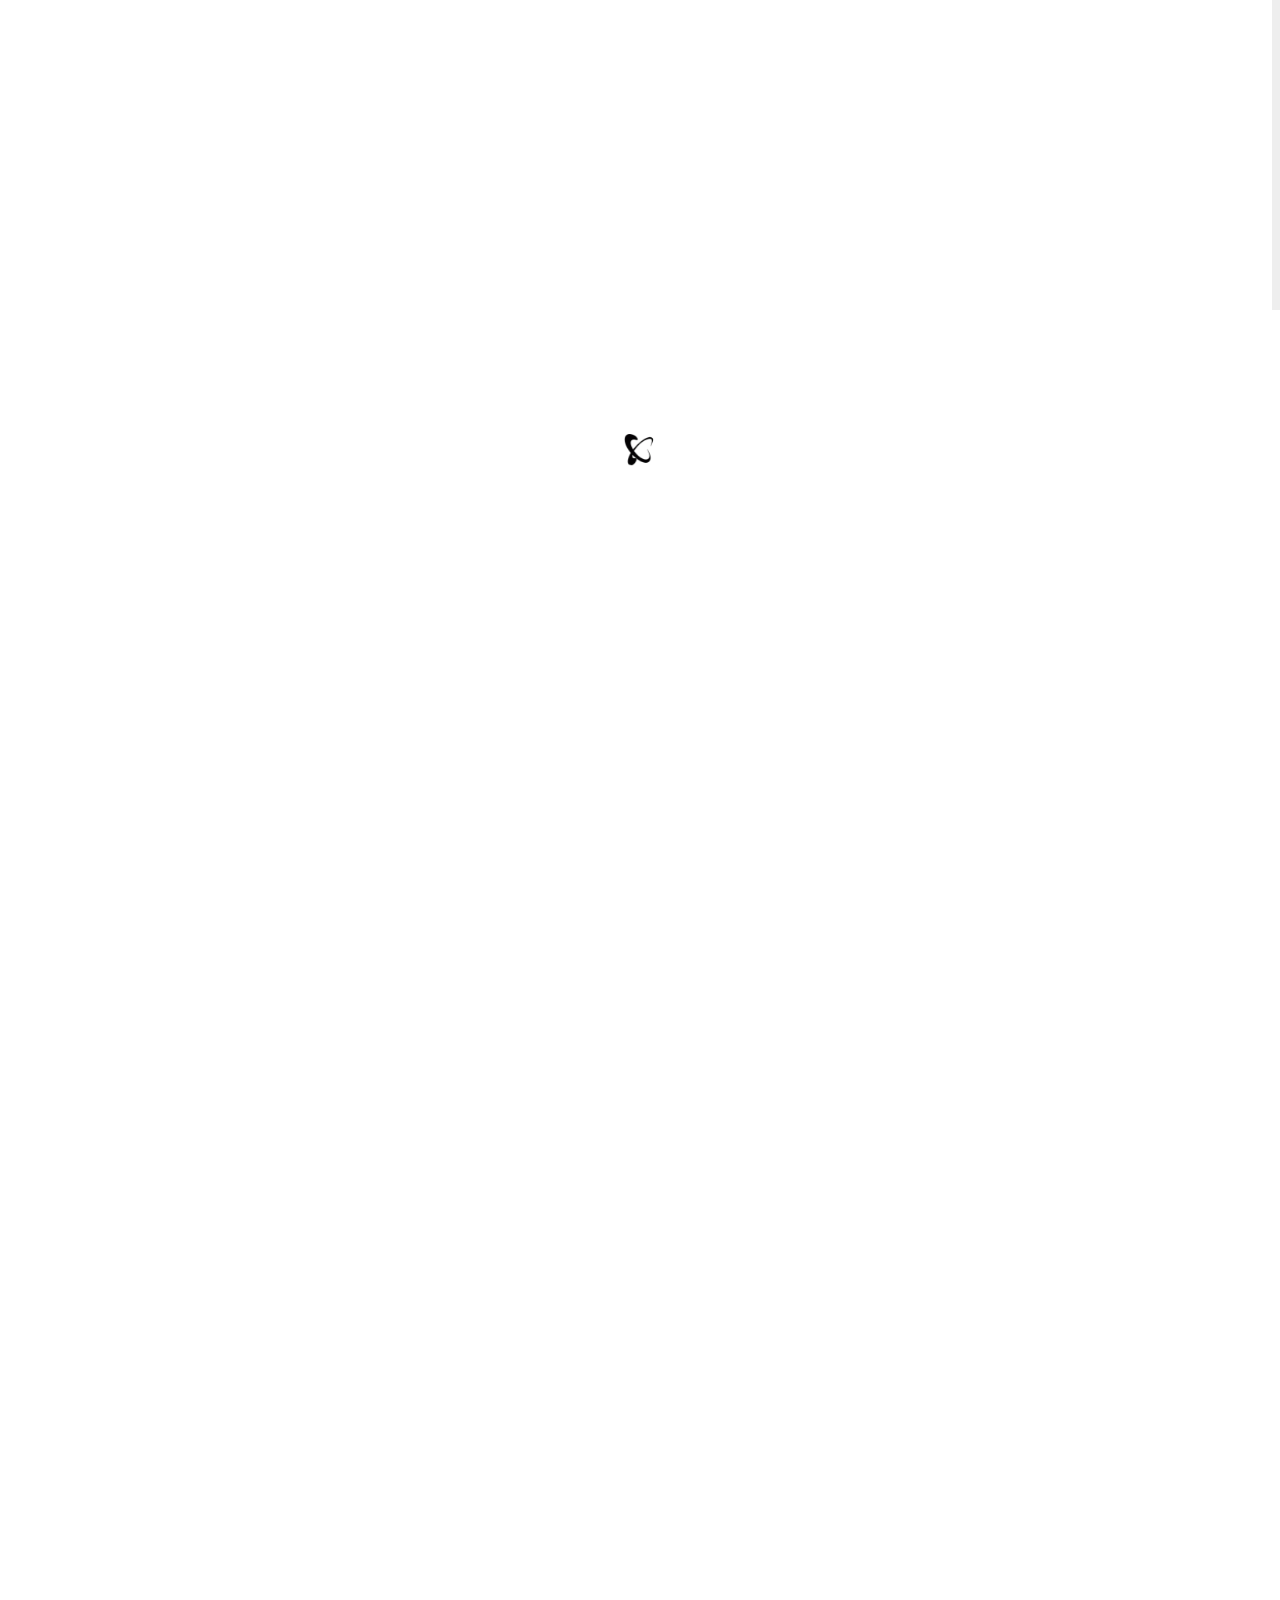
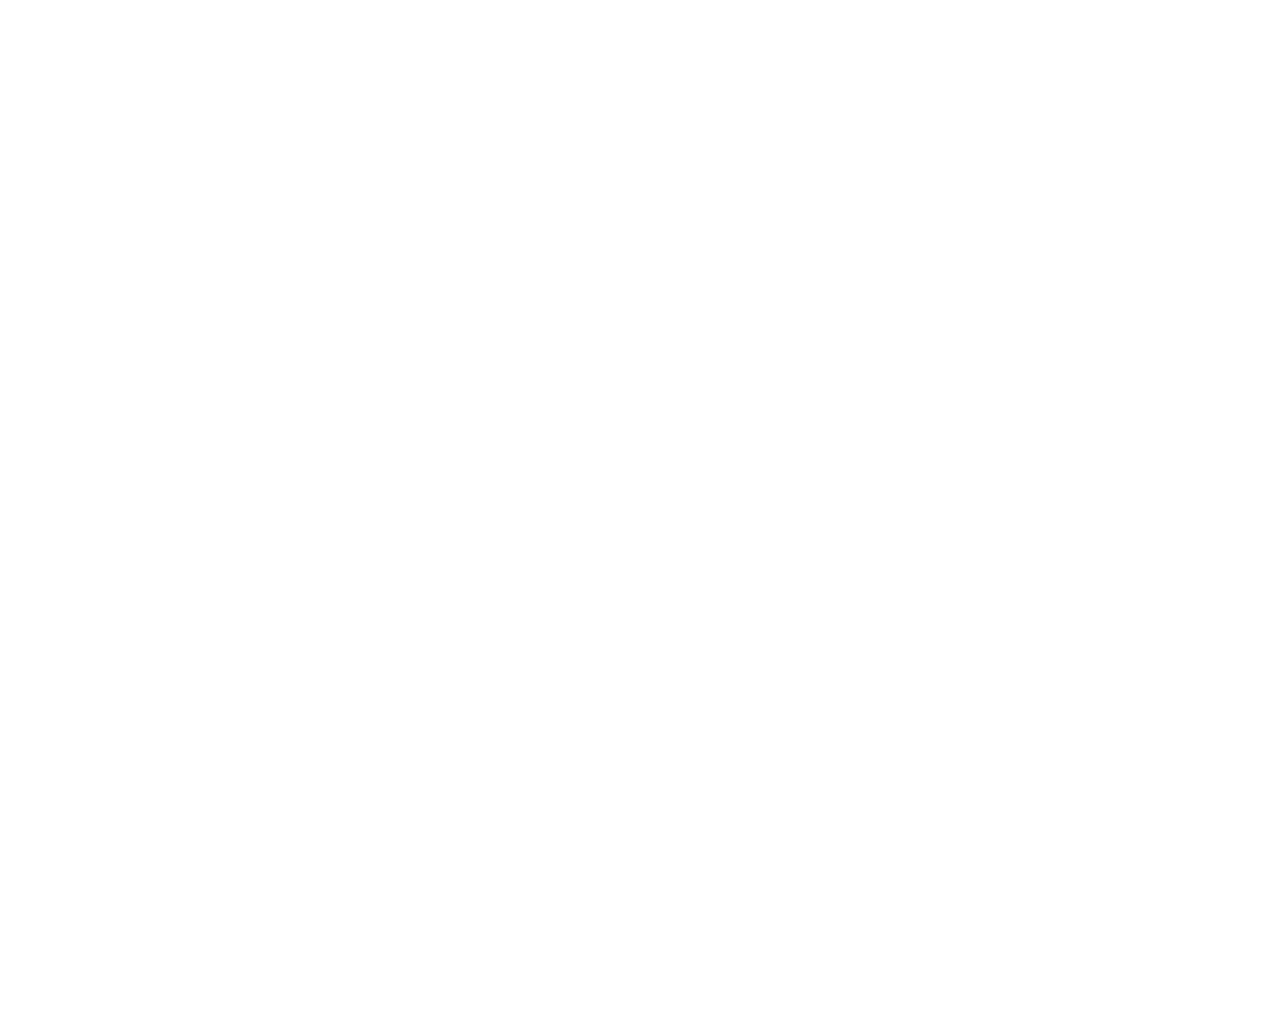
==== blog-post.html @ c273d843 "initial commit" ====
<!DOCTYPE html>
<html lang="en">
<head>
	
	<meta charset="utf-8">
	<title>Ayush Sahu</title>
    <meta name="viewport" content="width=device-width, initial-scale=1.0">
	<meta name="description" content="This is my portfolio1">
	<meta name="author" content="Ayush Sahu">
	<meta name="keywords" content="Ayush, Ayush Sahu, Sahu, Portfolio, Resume, Python, Sofware Developer, Sofware Engineer, Linux, RedHat, Linux System Administrator, Cloud Engineer, Amazone Web Service, AWS, CPP, DevOps, CI/CD, Shell Scripting, Red Hat Certified System Engineer, Red Hat Certified System Administrator">
	
	<link rel="shortcut icon" href="images/favicon.ico">
    
	<!-- CSS -->
	<link href="css/bootstrap.min.css" rel="stylesheet" type="text/css" />
	<link href="css/flexslider.css" rel="stylesheet" type="text/css" />
	<link href="css/animate.css" rel="stylesheet" type="text/css" media="all" />
    <link href="css/owl.carousel.css" rel="stylesheet">
	<link href="css/style.css" rel="stylesheet" type="text/css" />
	<link href="css/colors/" rel="stylesheet" type="text/css" id="colors" />
    
	<!-- FONTS -->
	<link href="https://fonts.googleapis.com/css?family=Roboto:400,100,100italic,300,300italic,400italic,500italic,700,500,700italic,900,900italic" rel='stylesheet' type='text/css'>
	<link href="https://netdna.bootstrapcdn.com/font-awesome/4.0.3/css/font-awesome.css" rel="stylesheet">

	<!-- TELEGRAM ICON -->
	<link rel="stylesheet" href="https://cdnjs.cloudflare.com/ajax/libs/font-awesome/4.7.0/css/font-awesome.min.css">
    
	<!-- SCRIPTS -->
	<!--[if IE]><script src="http://html5shiv.googlecode.com/svn/trunk/html5.js"></script><![endif]-->
    <!--[if IE]><html class="ie" lang="en"> <![endif]-->
	
	<script src="js/jquery.min.js" type="text/javascript"></script>
	<script src="js/bootstrap.min.js" type="text/javascript"></script>
	<script src="js/jquery.nicescroll.min.js" type="text/javascript"></script>
	<script src="js/superfish.min.js" type="text/javascript"></script>
	<script src="js/jquery.flexslider-min.js" type="text/javascript"></script>
	<script src="js/owl.carousel.js"></script>
	<script src="js/animate.js" type="text/javascript"></script>
	<script src="js/myscript.js" type="text/javascript"></script>
	
</head>
<body>

<!-- PRELOADER -->
<img id="preloader" src="images/preloader.gif" alt="" />
<!-- //PRELOADER -->
<div class="preloader_hide">

	<!-- PAGE -->
	<div id="page" class="single_page">
	
		<!-- HEADER -->
		<header>
			
			<!-- MENU BLOCK -->
			<div class="menu_block">
			
				<!-- CONTAINER -->
				<div class="container clearfix">
					
					<!-- LOGO -->
					<div class="logo pull-left">
						<a href="index.html" ><span class="b1">A</span><span class="b2">y</span><span class="b3">u</span><span class="b4">s</span><span class="b5">h</span></a>
					</div><!-- //LOGO -->
					
					<!-- SEARCH FORM -->
					<div id="search-form" class="pull-right">
						<form method="get" action="#">
							<input type="text" name="Search" value="Search" onFocus="if (this.value == 'Search') this.value = '';" onBlur="if (this.value == '') this.value = 'Search';" />
						</form>
					</div><!-- SEARCH FORM -->
					
					<!-- MENU -->
					<div class="pull-right">
						<nav class="navmenu center">
							<ul>
								<li class="first scroll_btn"><a href="index.html">Home</a></li>
								<li class="scroll_btn"><a href="index.html#about">About Us</a></li>
								<li class="scroll_btn"><a href="index.html#projects">Projects</a></li>
								<li class="scroll_btn"><a href="index.html#team">Team</a></li>
								<li class="scroll_btn"><a href="index.html#news">News</a></li>
								<li class="scroll_btn last"><a href="index.html#contacts">Contacts</a></li>
								<li class="sub-menu active">
									<a href="javascript:void(0);">Pages</a>
									<ul>
										<li><a href="news.html" >News</a></li>
										<li><a href="blog.html" >Blog</a></li>
										<li><a href="portfolio-post.html">Portfolio Single Work</a></li>
									</ul>
								</li>
							</ul>
						</nav>
					</div><!-- //MENU -->
				</div><!-- //MENU BLOCK -->
			</div><!-- //CONTAINER -->
		</header><!-- //HEADER -->
		
		
		<!-- BREADCRUMBS -->
		<section class="breadcrumbs_block clearfix parallax">
			<div class="container center">
				<h2><b>The</b> Blog</h2>
				<p>Publication of the latest news, articles, and free apps.</p>
			</div>
		</section><!-- //BREADCRUMBS -->

		<!-- ############################################################################################################ -->

		<!-- START FROM HERE -->
		
		
		<!-- BLOG -->
		<section id="blog">
			
			<!-- CONTAINER -->
			<div class="container">
				
				<!-- ROW -->
				<div class="row">
				
					<!-- BLOG BLOCK -->
					<div class="blog_block col-lg-9 col-md-9 padbot50">
						
						<!-- SINGLE BLOG POST -->
						<div class="single_blog_post clearfix" data-animated="fadeInUp">
							<div class="single_blog_post_descr">
								<div class="single_blog_post_date">JANUARY 30 | 21:30</div>
								<div class="single_blog_post_title">Rihanna's Costume Designer Comes Into His Own with New Show</div>
								<ul class="single_blog_post_info">
									<li><a href="javascript:void(0);" >Admin</a></li>
									<li><a href="javascript:void(0);" >Creative</a></li>
									<li><a href="javascript:void(0);" >3 Comments</a></li>
								</ul>
							</div>
							<div class="single_blog_post_img"><img src="images/blog/1.jpg" alt="" /></div>
							
							<div class="single_blog_post_content">
								<p class="margbot50">On Tuesday, the daughters of Texas state senator Wendy Davis defended their mom against charges that she’s been smudging her biography to make it look like she was a more involved mom than she actually was. Davis, who is running for governor, has been under fire since a Dallas Morning News article accused her of “blurring” facts, like exactly when she got divorced and how long her family lived in a trailer park. That DMN article also seemingly took her to task for allowing her ex-husband to have parental custody of their daughter, quoting an anonymous source who said, Davis was “not going to let family or raising children or anything else get in her way.”</p>
								<p class="margbot30">I understand why Davis’ daughters felt they needed to defend their mom and her parenting. The onslaught on Davis’ parenting (and her politics) from the right, particularly in the wake of that DMN article, has been appalling: They’ve called her everything from “Abortion Barbie” to implying she’s a bad, gold digging mom. Her daughter, Dru, points out that her mom always shared joint custody, even though she was living in her father’s house.</p>
								<p class="margbot40">But she also discusses her mom’s involvement in other ways: Her mom was her Brownie troop leader. Her mom was her team’s field hockey mom when Dru was a senior in high school. “She went with me to every field hockey camp, tryout, program that I ever had,” Dru writes, adding, “my sister and I were always her first priority.”</p>
							</div>
							
						</div><!-- //SINGLE BLOG POST -->
						
						
						<!-- SINGLE BLOG POST TAG -->
						<div class="single_blog_post_tags margbot50" data-animated="fadeInUp">
							<ul>
								<li><a href="javascript:void(0);" >Fashion</a></li>
								<li><a href="javascript:void(0);" >Shop</a></li>
								<li><a href="javascript:void(0);" >Color</a></li>
							</ul>
						</div><!-- //SINGLE BLOG POST TAG -->
						
						<hr>
						
						<!-- COMMENTS -->
						<div id="comments" class="margbot30" data-animated="fadeInUp">
							<h3><b>Comments </b><span class="comments_count">(152)</span></h3>
							
							<ul>
							   <li class="clearfix" data-animated="fadeInUp">
									<div class="pull-left avatar">
										<a href="javascript:void(0);" ><img src="images/avatar1.jpg" alt="" /></a>
									</div>
									<div class="comment_right">
										<div class="comment_info clearfix">
											<div class="pull-left comment_author">Stanislav Kerimov</div>
											<div class="pull-left comment_inf_sep">|</div>
											<div class="pull-left comment_date">13 January 2014</div>
										</div>
										<p>Thank you so much for putting this together Jeremy. Most of these seem like common sense but it is amazing how many times I see new employees having the worst days of their life because managers/leaders don’t want to be “bothered” with the new guy.</p>
									</div>
								</li>
								<li class="clearfix" data-animated="fadeInUp">
									<div class="pull-left avatar">
										<a href="javascript:void(0);" ><img src="images/avatar2.jpg" alt="" /></a>
									</div>
									<div class="comment_right">
										<div class="comment_info clearfix">
											<div class="pull-left comment_author">Anna Balashova</div>
											<div class="pull-left comment_inf_sep">|</div>
											<div class="pull-left comment_date">10 January 2014</div>
										</div>
										<p>I would add under “keep the busy” to make sure that every team member is aware of the new team member starting, and even thought the first 1-2 days may be meet and greats, to have them up with access to everything they need to preform their tasks.</p>
									</div>
								</li>
							</ul>
						</div>
						<!-- //COMMENTS -->
						
						<hr class="margbot80">
						
						<!-- LEAVE A COMMENT -->
						<div class="leave_comment" data-animated="fadeInUp">
							<h3><b>Leave a</b> Comment</h3>
							
							<form id="comment_form" class="row" action="#" method="post">
								<div class="col-lg-4 col-md-4">
									<input type="text" name="name" value="Your Name *" onFocus="if (this.value == 'Your Name *') this.value = '';" onBlur="if (this.value == '') this.value = 'Your Name *';" />
									<input type="text" name="phone" value="E-mail *" onFocus="if (this.value == 'E-mail *') this.value = '';" onBlur="if (this.value == '') this.value = 'E-mail *';" />
									<input type="text" name="phone" value="Web site" onFocus="if (this.value == 'Web site') this.value = '';" onBlur="if (this.value == '') this.value = 'Web site';" />
									<div class="comment_note">All fields marked with an asterisk (*) are required</div>
								</div>
								<div class="col-lg-8 col-md-8">
									<textarea name="message" onFocus="if (this.value == 'Your message *') this.value = '';" onBlur="if (this.value == '') this.value = 'Your message *';">Your message *</textarea>
									<input class="contact_btn pull-right" type="submit" value="Send message" />
								</div>
							</form>
						</div><!-- //LEAVE A COMMENT -->
					</div><!-- //BLOG BLOCK -->
					
					
					<!-- SIDEBAR -->
					<div class="sidebar col-lg-3 col-md-3 padbot50">
						
						<!-- META WIDGET -->
						<div class="sidepanel widget_meta">
							<ul>
								<li><a href="javascript:void(0);" >Advertising</a></li>
								<li><a href="javascript:void(0);" >Fashion & Trends</a></li>
								<li><a href="javascript:void(0);" >Media Projects</a></li>
								<li><a href="javascript:void(0);" >Small Business</a></li>
								<li><a href="javascript:void(0);" >Creative</a></li>
							</ul>
						</div><!-- //META WIDGET -->
						
						
						<!-- POPULAR POSTS WIDGET -->
						<div class="sidepanel widget_popular_posts">
							<h3><b>Popular</b> Posts</h3>
							
							<div class="recent_posts_widget clearfix">
								<div class="post_item_img_widget">
									<img src="images/blog/1.jpg" alt="" />
								</div>
								<div class="post_item_content_widget">
									<a class="title" href="blog.html" >How the Denver Broncos Cheerleaders Get in Shape for the Super Bowl</a>
									<ul class="post_item_inf_widget">
										<li>JANUARY 30  |  21:30</li>
									</ul>
								</div>
							</div>
							<div class="recent_posts_widget clearfix">
								<div class="post_item_img_widget">
									<img src="images/blog/2.jpg" alt="" />
								</div>
								<div class="post_item_content_widget">
									<a class="title" href="blog.html" >Barneys Spring Campaign Stars 17 Transgender Models</a>
									<ul class="post_item_inf_widget">
										<li>JANUARY 25  |  9:30</li>
									</ul>
								</div>
							</div>
							<div class="recent_posts_widget clearfix">
								<div class="post_item_img_widget">
									<img src="images/blog/3.jpg" alt="" />
								</div>
								<div class="post_item_content_widget">
									<a class="title" href="blog.html" >Dominic Cooper: I'm Nothing Like the Real James Bond</a>
									<ul class="post_item_inf_widget">
										<li>JANUARY 21  |  13:30</li>
									</ul>
								</div>
							</div>
						</div><!-- //POPULAR POSTS WIDGET -->
						
						<hr>
						
						<!-- POPULAR TAGS WIDGET -->
						<div class="sidepanel widget_tags">
							<h3><b>Popular</b> Tags</h3>
							<ul>
								<li><a href="javascript:void(0);" >Fashion</a></li>
								<li><a href="javascript:void(0);" >Shop</a></li>
								<li><a href="javascript:void(0);" >Color</a></li>
								<li><a href="javascript:void(0);" >Creative Agency</a></li>
								<li><a href="javascript:void(0);" >Theme</a></li>
								<li><a href="javascript:void(0);" >Dress</a></li>
								<li><a href="javascript:void(0);" >Wordpress</a></li>
							</ul>
						</div><!-- POPULAR TAGS WIDGET -->
						
						<hr>
						
						<!-- TEXT WIDGET -->
						<div class="sidepanel widget_text">
							<h3><b>About</b> Blog</h3>
							<p>I must admit this particular defense set me on edge a little bit, for two reasons. The first is that she’s being held to a completely different standard than male politicians are held to.</p>
						</div><!-- //TEXT WIDGET -->
					</div><!-- //SIDEBAR -->
				</div><!-- //ROW -->
			</div><!-- //CONTAINER -->
		</section><!-- //BLOG -->



	<!-- STOP HERE -->

	<!-- ############################################################################################################ -->
		
	</div><!-- //PAGE -->

	
	<!-- CONTACTS -->
	<section id="contacts">
	</section><!-- //CONTACTS -->
	
	<!-- FOOTER -->
	<footer>
			
		<!-- CONTAINER -->
		<div class="container">
			
			<!-- ROW -->
			<div class="row" data-appear-top-offset="-200" data-animated="fadeInUp">
				
				<div class="col-lg-4 col-md-4 col-sm-6 padbot30">
					<h4><b>Contact</b> Details</h4>				
					<div class="recent_posts_small clearfix">
						<div class="post_item_content_small">
							<a href="mailto:ayushsahu1@yahoo.com" target="_blank" class="fa fa-envelope" style="font-size:24px;"><span class="label"></span></a>&nbsp;&nbsp;&nbsp;&nbsp;ayushsahu1@yahoo.com
						</div>
					</div>
					<div class="recent_posts_small clearfix">
						<div class="post_item_content_small">
							<a href="#" target="_blank" class="fa fa-phone" style="font-size:24px;"><span class="label"></span></a>&nbsp;&nbsp;&nbsp;&nbsp;(+91)&nbsp;&nbsp;9806980398
						</div>
					</div>
					<div class="recent_posts_small clearfix">
						<div class="post_item_content_small">
							<a href="https://www.google.com/maps/embed?pb=!1m18!1m12!1m3!1d916.3042867431408!2d77.39342282916756!3d23.271558231047912!2m3!1f0!2f0!3f0!3m2!1i1024!2i768!4f13.1!3m3!1m2!1s0x0%3A0x0!2zMjPCsDE2JzE3LjYiTiA3N8KwMjMnMzguMyJF!5e0!3m2!1sen!2sin!4v1592421916838!5m2!1sen!2sin" target="_blank" class="fa fa-location-arrow" style="font-size:24px;"><span class="label"></span></a>&nbsp;&nbsp;&nbsp;&nbsp;41, Regiment Road, Shahjahnabad, Bhopal,
							<p>&emsp;&nbsp;&nbsp;&nbsp;&nbsp;&nbsp;&nbsp;Madhya Pradesh, India - 462001</p>
						</div>
					</div>
					<br>
					<br>
					<br>
					<br>
					<p>&copy;&nbsp;2020<a href="https://ayushsahu.com">&emsp;ayushsahu.com</a><p>
				</div>
				
				<div class="col-lg-4 col-md-4 col-sm-6 padbot30 foot_about_block">
				<!--<h4><b>About</b> us</h4>
					<p>We value people over profits, quality over quantity, and keeping it real. As such, we deliver an unmatched working relationship with our clients.</p>
					<p>Our team is intentionally small, eclectic, and skilled; with our in-house expertise, we provide sharp and</p>
				-->
					<h4><b>Connect with</b> me</h4>
					<p>You can find me everywhere</p>
					<ul class="social">
						<li><a href="mailto:ayushsahu1@yahoo.com" target="_blank" ><i class="fa fa-envelope"></i></a></li>
						<li><a href="https://www.linkedin.com/in/ayush-sahu" target="_blank" ><i class="fa fa-linkedin-square"></i></a></li>
						<li><a href="https://t.me/ayush_sahu" target="_blank" ><i class="fa fa-telegram"></i></a></li>
						<li><a href="https://www.facebook.com/ayushsahu.01" target="_blank" ><i class="fa fa-facebook"></i></a></li>
						<li><a href="https://twitter.com/AyushSahu_?ref_src=twsrc%5Etfw" target="_blank" ><i class="fa fa-twitter"></i></a></li>
						<li><a href="javascript:void(0);" ><i class="map_show fa fa-map-marker"></i></a></li>
					</ul>
				</div>
				
				<div class="respond_clear"></div>
				
				<div class="col-lg-4 col-md-4 padbot30">
				<!--<h4><b>Contacts</b> Us</h4>-->
					<h4><b>Coffee with</b> me.</h4>
					<p>I am always excited to work on some awesome projects, message me and let's discuss over coffee.</p>
					
					<!-- CONTACT FORM -->
					<div class="span9 contact_form">
						<div id="note"></div>
						<div id="fields">
							<form id="contact-form-face" class="clearfix" action="https://formspree.io/mbjzkjzz" method="POST">
								<input type="text" name="_replyto" value="Email" onFocus="if (this.value == 'Email') this.value = '';" onBlur="if (this.value == '') this.value = 'Email';" />
								<textarea name="message" onFocus="if (this.value == 'Message') this.value = '';" onBlur="if (this.value == '') this.value = 'Message';">Message</textarea>
								<input class="contact_btn" type="submit" value="Send message" />
							</form>
						</div>
					</div><!-- //CONTACT FORM -->
				</div>
			</div><!-- //ROW -->
		</div><!-- //CONTAINER -->
	</footer><!-- //FOOTER -->
	
	
	<!-- MAP -->
	<div id="map">
		<a class="map_hide" href="javascript:void(0);" ><i class="fa fa-angle-right"></i><i class="fa fa-angle-left"></i></a>
		<iframe src="https://www.google.com/maps/embed?pb=!1m18!1m12!1m3!1d1832.3721990776844!2d77.39942465791624!3d23.288735459880268!2m3!1f0!2f0!3f0!3m2!1i1024!2i768!4f13.1!3m3!1m2!1s0x0%3A0x0!2zMjPCsDE3JzE5LjQiTiA3N8KwMjQnMDEuOSJF!5e0!3m2!1sen!2sin!4v1592220548638!5m2!1sen!2sin"</iframe>
		<!--
		<iframe src="https://www.google.com/maps/embed?pb=!1m18!1m12!1m3!1d234700.3041519985!2d77.26580300913267!3d23.199663280390563!2m3!1f0!2f0!3f0!3m2!1i1024!2i768!4f13.1!3m3!1m2!1s0x397c428f8fd68fbd%3A0x2155716d572d4f8!2sBhopal%2C%20Madhya%20Pradesh!5e0!3m2!1sen!2sin!4v1592224091144!5m2!1sen!2sin" width="600" height="450" frameborder="0" style="border:0;" allowfullscreen="" aria-hidden="false" tabindex="0"></iframe> -->

	</div><!-- //MAP -->

</div><!-- //PRELOADER -->
</body>
</html>
---- css/style.css ----
/*-----------------------------------------------------------------------------------*/
/*	GENERAL STYLING
/*-----------------------------------------------------------------------------------*/
::selection {background: #000; color:#fff;}
::-moz-selection {background: #000; color:#fff;}

footer ::selection {background: #fff; color:#000;}
footer ::-moz-selection {background: #fff; color:#000;}

.breadcrumbs_block ::selection {background: #fff; color:#000;}
.breadcrumbs_block ::-moz-selection {background: #fff; color:#000;}

.cleancode_block ::selection {background: #fff; color:#000;}
.cleancode_block ::-moz-selection {background: #fff; color:#000;}



body {
	overflow-x:hidden;
	position:relative;
	margin: 0;
	padding:0;
	font-family: 'Roboto', sans-serif;
	font-weight:300;
	font-size: 13px;
	line-height: 20px;
	color: #666;
	background-color:#fff;
}
#page {overflow-x:hidden; position:relative; z-index:5;}

.preloader_hide {opacity:0;}
#preloader {position:fixed; left:50%; top:50%; width:32px; height:32px; margin:-16px 0 0 -16px; display:block;}

section {background-color:#fff;}

.container {padding-left:0; padding-right:0;}

.parallax {
	background-position:0 0;
	width:100%;
	background-attachment:fixed !important;
}

a, input, select, textarea {
	vertical-align:top;
	outline:none !important;
	-webkit-appearance: none;
	-webkit-border-radius: 0;
}

select:-moz-focusring {
    color: transparent;
	outline:none !important;
    text-shadow: 0 0 0 #000 !important;
	border:0 !important;
}

textarea {resize: none;}

img {
	outline:0;
	vertical-align:top;
	border:0;
	max-width:100.1%;
	height:auto;
}

a {color:#999; transition: all 0.3s ease-in-out; -webkit-transition: all 0.3s ease-in-out;}
a:hover, a:focus {text-decoration:none; color:#333;}




.margbot0 {margin-bottom:0;}
.margbot5 {margin-bottom:5px !important;}
.margbot10 {margin-bottom:10px;}
.margbot20 {margin-bottom:20px;}
.margbot25 {margin-bottom:25px;}
.margbot30 {margin-bottom:30px !important;}
.margbot40 {margin-bottom:40px;}
.margbot50 {margin-bottom:50px;}
.margbot60 {margin-bottom:60px;}
.margbot70 {margin-bottom:70px;}
.margbot80 {margin-bottom:80px;}

.pad0 {padding:0 !important;}
.padbot0 {padding-bottom:0 !important;}
.padbot10 {padding-bottom:10px !important;}
.padbot20 {padding-bottom:20px !important;}
.padbot30 {padding-bottom:30px !important;}
.padbot40 {padding-bottom:40px !important;}
.padbot50 {padding-bottom:50px !important;}
.padbot60 {padding-bottom:60px !important;}
.padbot70 {padding-bottom:70px !important;}
.padbot80 {padding-bottom:80px !important;}
.padtop0 {padding-top:0 !important;}

.overlay {
	position:absolute;
	z-index:1;
	left:0;
	top:0;
	width:100%;
	height:100%;
	background-color: rgba(48,166,124,0.5);
}
.relative_block {position:relative; z-index:5;}








/*-----------------------------------------------------------------------------------*/
/*	TYPOGRAPHY
/*-----------------------------------------------------------------------------------*/
hr {border-color:#ededed;}

ul, ol {padding:0; margin:0;}
li {padding:0; margin:0; list-style:none;}

p {margin:0 0 20px;}


h1, h2, h3, h4, h5, h6 {
	margin-top:0;
	font-family: 'Roboto', sans-serif;
	text-transform:none;
	font-weight:300;
	color:#333;
}
h1 {margin:0 0 26px; line-height:46px; font-size:46px;}
h2 {margin:0 0 26px; line-height:40px; font-size:40px;}
h2 b {font-weight:500;}
h3 {margin:0 0 21px; line-height:25px; font-size:22px;}
h3 b {font-weight:900;}
h4 {margin:0 0 34px; line-height:25px; font-size:20px;}
h4 b {font-weight:500;}
h5 {margin:0 0 15px; line-height:20px; font-size:15px;}
h6 {margin:0 0 15px; line-height:20px; font-size:12px;}

.center {text-align:center;}
.right {text-align:right;}

.color_text {color:#30a67c;}
.color_dark {color:#505050;}
.color_light {color:#979797;}
.color_white {color:#fff;}
.color_red {color:#c10707;}
.color_yellow {color:#fec400;}

.color_bg {background:#30a67c;}

/* __________ blockquote __________ */
blockquote {position:relative; margin: 0 0 13px; padding:0 0 0 47px; border:0; font-style:italic; font-size:16px; color:#979797;}
blockquote:before {content:'â€œ'; position:absolute; left:15px; top:13px; font-style:italic; font-size:70px; color:#979797;}






/*-----------------------------------------------------------------------------------*/
/*	SHORTCODES
/*-----------------------------------------------------------------------------------*/
/* __________ Buttons __________ */
.btn {
	margin: 0;
	padding: 24px 27px 22px;
	border:2px solid #ccc;
	border-radius: 0;
	box-shadow: none;
	text-transform:uppercase;
	font-weight: 900;
	line-height: 20px;
	font-size: 13px;
	color:#999;
	text-shadow: none;
	background-image: none !important;
	transition: all 0.3s ease-in-out;
	-webkit-transition: all 0.3s ease-in-out;
}
.btn:focus, .btn:hover {color:#333; border-color:#333;}

.btn-active {background-color:#1c1c1c; color:#fff; border-color:#1c1c1c;}
.btn-active:hover {color:#fff;}


.btn-lg {padding:19px 30px; font-size:18px;}
.btn-sm {padding: 6px 20px 5px; font-size:13px;}
.btn-xs {padding: 2px 15px 3px; font-size:11px;}


.btn_shortcodes .btn {margin:0 7px 10px 0;}
.btn_shortcodes .btn:last-child {margin-right:0;}


.ie .btn, .ie .btn-default {filter:none !important;}






/* __________ breadcrumb __________ */
.breadcrumbs_block {
	padding:81px 0;
	background-image:url(../images/clean_code_bg.jpg);
	background-repeat:no-repeat;
	background-size:cover;
}
.breadcrumbs_block h2 {
	margin-bottom:15px;
	line-height:80px;
	font-size:80px;
	color:#fff;
}
.breadcrumbs_block p {
	margin:0;
	line-height:34px;
	font-size:26px;
	color:#999;
}










/*-----------------------------------------------------------------------------------*/
/*	HEADER
/*-----------------------------------------------------------------------------------*/
header {
	position:relative;
	height:80px;
	background-color:#fff;
}


/* __________ Logo __________ */
.logo {float:left;}
.logo a {
	text-transform:uppercase;
	line-height:80px;
	font-size:26px;
	color:#333;
}
.logo a span {
	display:inline-block;
	padding-right:18px;
}
.logo a span.b1 {font-weight:900;}
.logo a span.b2 {font-weight:700;}
.logo a span.b3 {font-weight:400;}
.logo a span.b4 {font-weight:300;}
.logo a span.b5 {font-weight:100;}




/* __________ Menu __________ */
.menu_block {
	position:fixed;
	z-index:9999;
	left:0;
	top:0;
	right:0;
	height:80px;
	width:100%;
	background-color:#fff;
	box-shadow:0 2px 3px rgba(0,0,0,0.1);
}

.navmenu ul li {
	position:relative;
	display:inline-block;
}
.navmenu ul li a {
	display:block;
	margin:0 0 0 -3px;
	padding:30px 20px;
	text-transform:uppercase;
	font-weight:900;
	line-height:20px;
	font-size:13px;
	color:#666;
	transition: all 0.3s ease-in-out; 
	-webkit-transition: all 0.3s ease-in-out;
}
.navmenu li:hover a,
.navmenu li.active a {
	color:#333;
}

/* Sub menu */
.sub-menu ul {
	display: none;
	position: absolute;
	z-index: 9990;
	width: 180px;
	left: 50%;
	top: 100%;
	padding: 0;
	margin: 0 0 0 -90px;
}
.sub-menu.last ul {right:0; left:auto;}
.sub-menu ul:before {
	content:'';
	position:absolute;
	left:50%;
	top:-6px;
	margin-left:-5px;
	width: 0;
    height: 0;
    border-left: 6px solid transparent;
    border-right: 7px solid transparent;
    border-bottom: 6px solid #1c1c1c;
}

.sub-menu ul li  {
	margin:0;
	padding:0;
	width:100%;
	border-top: 0;
}
.sub-menu ul li a {
	position:relative;
	margin:0;
	padding: 15px 5px 14px 21px;
	font-weight:400;
	text-align:left;
	font-size:12px;
	color:#999 !important;
	background:#1c1c1c;
	border-bottom:1px solid #282828;
}
.sub-menu ul li:last-child a {border-bottom:0;}

.sub-menu ul li.active a, .sub-menu ul li a:hover {color:#fff !important; background:#161616;}


a.menu_toggler{
	display:none;
}





/*-----------------------------------------------------------------------------------*/
/*	SEARCH FORM TOP
/*-----------------------------------------------------------------------------------*/
#search-form form {
	position:relative;
	height:40px;
	margin:20px 0 20px 19px;
	padding-left:49px;
	border-left:1px solid #ccc;
	font-family: FontAwesome;
}
#search-form form:before {
	content: "\f002";
	position:absolute;
	left:29px;
	top:-2px;
	height:40px;
	line-height:40px;
	font-size:15px;
	color:#cccc;
}

#search-form input {
	width:42px;
	margin:0;
	padding:11px 0;
	text-transform:none;
	font-family: 'Roboto', sans-serif;
	font-weight:300;
	line-height:20px;
	font-size: 13px;
	color: #999;	
	background: none;
	border: 0;
	box-shadow: none;	 
	transition: all 0.3s ease-in-out; 
	-webkit-transition: all 0.3s ease-in-out;
}
#search-form input:focus {
	width:140px;
	padding: 11px 20px 11px 0;
}









/*-----------------------------------------------------------------------------------*/
/*	HOME
/*-----------------------------------------------------------------------------------*/
#home {position:relative;}






/*-----------------------------------------------------------------------------------*/
/*	ABOUT
/*-----------------------------------------------------------------------------------*/
#about {padding-top:1px;}

/* __________ Services __________ */
.services_block {padding:7px 0 0;}

.services_item {
	display:block;
	cursor:default;
}

.services_item p {
	position:relative;
	margin-bottom:15px;
	padding-bottom:19px;
	text-transform:none;
	font-weight:300;
	font-size:20px;
	color:#333;
}
.services_item p b {font-weight:400;}
.services_item p:before {
	content:'';
	position:absolute;
	left:0;
	bottom:0;
	width:30px;
	height:2px;
	background-color:#ccc;
}

.services_item span {
	display:block;
	padding-bottom:9px;
	font-weight:300;
	font-size:14px;
	color:#666;
}




/* __________ Clean Code __________ */
.cleancode_block {
	padding:96px 0 78px;
	background-image:url(../images/clean_code_bg.jpg);
	background-size:cover;
	background-position:0 0;
	background-attachment:fixed !important;
}

.cleancode_block .tab-content {
	overflow:hidden;
	padding: 0;
	margin:0 0 80px;
}
.cleancode_block p.title {
	margin:0 0 17px;
	font-weight:100;
	line-height:80px;
	font-size:80px;
	color:#fff;
}
.cleancode_block p.title b {font-weight:500;}

.cleancode_block span {
	font-weight:300;
	line-height:34px;
	font-size:26px;
	color:#999;
}
.cleancode_block .tab-pane {
	display:block;
	height:0;
	transform:translateY(-50%);
	-o-transform:translateY(-50%);
	-ms-transform:translateY(-50%);
	-webkit-transform:translateY(-50%);
	transition: all 0.5s ease-in-out; 
	-webkit-transition: all 0.5s ease-in-out;
}
.cleancode_block .tab-pane.active {
	height:auto;
	transform:translateY(0);
	-o-transform:translateY(0);
	-ms-transform:translateY(0);
	-webkit-transform:translateY(0);
}

.ie .cleancode_block .tab-pane {display:none;}
.ie .cleancode_block .tab-pane.active {display:block;}


.cleancode_block .nav-tabs {
	margin:0 -15px;
	border:0;
}
.cleancode_block .nav-tabs li {
	margin:0;
	padding:0 15px;
}
.cleancode_block .nav-tabs li a {
	width:170px;
	height:170px;
	margin:0;
	padding:54px 0 0;
	text-align:center;
	border:0 !important;
	border-radius:0;
	transition: background-color 0.3s ease-in-out;
	-webkit-transition: background-color 0.3s ease-in-out;
}
.cleancode_block .nav-tabs li a i {
	display:block;
	width:60px;
	height:60px;
	margin:0 auto;
	background-repeat:no-repeat;
	background-position:0 -60px;
	background-size:100% auto;
	-webkit-background-size:100% auto;
	transition: transform 0.2s ease-in-out; 
	-webkit-transition: -webkit-transform 0.2s ease-in-out;
}
.cleancode_block .nav-tabs li a.i1 i {background-image:url(../images/i1.png);}
.cleancode_block .nav-tabs li a.i2 i {background-image:url(../images/i2.png);}
.cleancode_block .nav-tabs li a.i3 i {background-image:url(../images/i3.png);}
.cleancode_block .nav-tabs li a.i4 i {background-image:url(../images/i4.png);}
.cleancode_block .nav-tabs li a.i5 i {background-image:url(../images/i5.png);}
.cleancode_block .nav-tabs li a.i6 i {background-image:url(../images/i6.png);}

.nav-tabs li a:hover,
.nav-tabs li a:focus {
	background-color:transparent;
}
.nav-tabs li.active a,
.nav-tabs li.active a:hover,
.nav-tabs li.active a:focus {
	background-color:#fff;
}

.nav-tabs li a:hover i {
	background-position:0 -120px;
	transform:translateY(-10px);
	-o-transform:translateY(-10px);
	-ms-transform:translateY(-10px);
	-webkit-transform:translateY(-10px);
}
.nav-tabs li.active a i {
	background-position:0 0;
	transform:translateY(-16px);
	-o-transform:translateY(-16px);
	-ms-transform:translateY(-16px);
	-webkit-transform:translateY(-16px);
}

.cleancode_block .nav-tabs li a span {
	display:block;
	font-family: 'Roboto', sans-serif;
	font-weight:400;
	line-height:20px;
	font-size:20px;
	color:#333;
	opacity:0;
	transform:translateY(-30px);
	-o-transform:translateY(-30px);
	-ms-transform:translateY(-30px);
	-webkit-transform:translateY(-30px);
	transition: all 0.5s ease-in-out; 
	-webkit-transition: all 0.5s ease-in-out;
}
.nav-tabs li.active a span {
	opacity:1;
	transform:translateY(-6px);
	-o-transform:translateY(-6px);
	-ms-transform:translateY(-6px);
	-webkit-transform:translateY(-6px);
}


/* __________ Multi Purpose __________ */
.purpose_block {padding:72px 0 0;}

.purpose_block p {
	margin-bottom:26px;
	font-weight:300;
	line-height:26px;
	font-size:17px;
	color:#666;
}
.purpose_block .btn {margin-top:30px; margin-right:16px;}
.purpose_block .btn-active {overflow:hidden;}
.purpose_block .btn-active span:before {
	content: attr(data-hover);
	position: absolute;
	top: 100%;
	left:0;
	width:100%;
	text-transform:uppercase;
	text-align:center;
	font-weight: 900;
	line-height:20px;
	font-size:13px;
	color:#1C1C1C;
	transition: all 0.3s ease-in-out; 
	-webkit-transition: all 0.3s ease-in-out;
}
.purpose_block .btn-active:hover span:before {color:#fff;}
.purpose_block .btn-active span {
	position: relative;
	display: inline-block;
	transition: all 0.3s ease-in-out; 
	-webkit-transition: all 0.3s ease-in-out;
}
.purpose_block .btn-active:hover span,
.purpose_block .btn-active:focus span {
	color:#1c1c1c;
	-webkit-transform: translateY(-100%);
	-moz-transform: translateY(-100%);
	transform: translateY(-100%);
}

.purpose_block .ipad_img1 {margin-top:-116px;}






/*-----------------------------------------------------------------------------------*/
/*	FEATURED WORKS
/*-----------------------------------------------------------------------------------*/
#projects {padding-top:47px;}

.work_item {
	position:relative;
	transition: all 0.3s ease-in-out; 
	-webkit-transition: all 0.3s ease-in-out;
}
.owl-item:hover .work_item {
	transform:scale(0.95);
	-o-transform:scale(0.95);
	-ms-transform:scale(0.95);
	-webkit-transform:scale(0.95);
}

.work_item .work_description {
	position:absolute;
	z-index:20;
	left:0;
	top:0;
	width:100%;
	height:100%;
	text-align:center;
	opacity:0;
	background-color:rgba(0,0,0,0.8);
	transition: all 0.3s ease-in-out; 
	-webkit-transition: all 0.3s ease-in-out;
}
.work_item:hover .work_description {opacity:1;}
.work_item .work_description .work_descr_cont {
	position:absolute;
	left:0;
	top:50%;
	width:100%;
	opacity:0;
	transform:translateY(-100%);
	-o-transform:translateY(-100%);
	-ms-transform:translateY(-100%);
	-webkit-transform:translateY(-100%);
	transition: all 0.3s ease-in-out; 
	-webkit-transition: all 0.3s ease-in-out;
}
.work_item:hover .work_description .work_descr_cont {
	opacity:1;
	transform:translateY(-50%);
	-o-transform:translateY(-50%);
	-ms-transform:translateY(-50%);
	-webkit-transform:translateY(-50%);
}
.work_item .work_description a {
	display:block;
	margin:0 0 6px;
	font-weight:300;
	line-height:24px;
	font-size:24px;
	color:#fff;
}
.work_item .work_description span {
	color:#666;
}

.work_item a.zoom {
	position:absolute;
	z-index:30;
	left:50%;
	bottom:0;
	width:60px;
	height:36px;
	margin-left:-30px;
	opacity:0;
	background-image:url(../images/zoom.png);
	background-repeat:no-repeat;
	background-position:0 0;
	background-size:100% auto;
	-webkit-background-size:100% auto;
	transition: bottom 0.3s ease-in-out, opacity 0.3s ease-in-out; 
	-webkit-transition: bottom 0.3s ease-in-out, opacity 0.3s ease-in-out;
}
.work_item:hover a.zoom {
	bottom:56px;
	opacity:1;
}
.work_item a.zoom:hover {background-image:url(../images/zoom_h.png);}



/* __________ WORKS DETAILS __________ */
#project_prev,
#project_close,
#project_next {
	position:relative;
	z-index:1;
	display: inline-block;
	width:50px;
	height:50px;
	margin:0 -2px 0 -3px;
	border:2px solid #ccc;
	font-family: FontAwesome;
	transition: all 0.2s ease-in-out; 
	-webkit-transition: all 0.2s ease-in-out;
}
#project_prev:hover, #project_close:hover, #project_next:hover {z-index:2; border-color:#333;}
#project_prev i,
#project_close i,
#project_next i {
	line-height:46px;
	font-size:26px;
	color:#ccc;
	transition: all 0.2s ease-in-out; 
	-webkit-transition: all 0.2s ease-in-out;
}
#project_close i {margin:0 -2px;}
#project_prev:hover i, #project_close:hover i, #project_next:hover i {color:#333;}

#project_prev.first, #project_next.last {cursor:default;}
#project_prev.first:hover, #project_next.last:hover {border-color:#ccc;}
#project_prev.first:hover i, #project_next.last:hover i {color:#ccc;}


ul.project_info li {
	margin-bottom:3px;
	font-style:italic;
	color:#505050;
}
ul.project_info li span {color:#979797;}
ul.project_info li span {color:#979797;}

.project_shared {padding:15px 0;}
.project_shared a {
	display:inline-block;
	width:36px;
	height:36px;
	margin-right:5px;
	border:1px solid #ccc;
	text-align:center;
	line-height:34px;
	font-size:20px;
	color:#ccc;
}
.project_shared a:hover {border-color:#333; color:#333;}



/* __________ Our Clients __________ */
.our_clients {padding:71px 0 78px;}

.our_clients .client_img {
	opacity:0.5;
	transition: all 0.3s ease-in-out; 
	-webkit-transition: all 0.3s ease-in-out;
}
.our_clients .client_img:hover {opacity:1;}









/*-----------------------------------------------------------------------------------*/
/*	OUR TEAM
/*-----------------------------------------------------------------------------------*/
#team {
	padding:75px 0 100px;
	background-image:url(../images/team_bg.jpg);
	background-size:cover;
	background-attachment:fixed !important;
}

.crewman_item {
	position:relative;
	margin:0 15px;
}
.crewman_item .crewman_descr {
	position:absolute;
	z-index:20;
	left:0;
	top:0;
	width:100%;
	height:100%;
	text-align:center;
	opacity:0;
	background-color:rgba(0,0,0,0.8);
	transition: all 0.5s ease-in-out; 
	-webkit-transition: all 0.5s ease-in-out;
}
.crewman_item:hover .crewman_descr {opacity:1;}
.crewman_item .crewman_descr .crewman_descr_cont {
	position:absolute;
	left:0;
	top:50%;
	width:100%;
	opacity:0;
	transform:translateY(-100%);
	-o-transform:translateY(-100%);
	-ms-transform:translateY(-100%);
	-webkit-transform:translateY(-100%);
	transition: all 0.5s ease-in-out; 
	-webkit-transition: all 0.5s ease-in-out;
}
.crewman_item:hover .crewman_descr .crewman_descr_cont {
	opacity:1;
	transform:translateY(-50%);
	-o-transform:translateY(-50%);
	-ms-transform:translateY(-50%);
	-webkit-transform:translateY(-50%);
}
.crewman_item .crewman_descr p {
	margin:0 0 6px;
	font-weight:300;
	line-height:24px;
	font-size:24px;
	color:#fff;
}
.crewman_item .crewman_descr span {
	color:#666;
}

.crewman_item .crewman_social {
	position:absolute;
	z-index:30;
	left:0;
	bottom:0;
	width:100%;
	opacity:0;
	text-align:center;
	transition: bottom 0.5s ease-in-out, opacity 0.5s ease-in-out; 
	-webkit-transition: bottom 0.5s ease-in-out, opacity 0.5s ease-in-out;
}
.crewman_item .crewman_social a {
	display:inline-block;
	width:60px;
	height:60px;
	margin:0 7px 0 10px;
	border:2px solid #333;
	border-radius:50%;
	line-height:58px;
	font-size:26px;
	color:#333;
}
.crewman_item:hover .crewman_social {
	bottom:56px;
	opacity:1;
}
.crewman_item .crewman_social a:hover {
	color:#fff;
	border-color:#fff;
}







/*-----------------------------------------------------------------------------------*/
/*	TESTIMONIALS
/*-----------------------------------------------------------------------------------*/
#news {padding:75px 0 50px;}

.testimonials{margin-bottom:77px;}
.testim_content {
	font-weight:300;
	line-height:38px;
	font-size:26px;
	color:#333;
}
.testim_author {
	padding-top:46px;
	font-weight:300;
	font-size:16px;
	color:#666;
}
.testim_author b {
	font-weight:500;
	color:#333;
}






/*-----------------------------------------------------------------------------------*/
/*	RECENT POSTS
/*-----------------------------------------------------------------------------------*/
.post_item_img {position:relative;}
.post_item_img:before {
	content:'';
	position:absolute;
	z-index:25;
	left:0;
	top:0;
	width:100%;
	height:100%;
	transition: all 0.3s ease-in-out; 
	-webkit-transition: all 0.3s ease-in-out;
}
.post_item:hover .post_item_img:before {background-color:rgba(0,0,0,0.8);}
.post_item_content {padding:23px 0 0;}
.post_item_content a.title {
	font-weight:300;
	line-height:34px;
	font-size:24px;
	color:#333;
}
.post_item_inf {padding-top:2px;}
.post_item_inf li {
	display:inline-block;
	padding-right:12px;
	color:#ccc;
}
.post_item_inf a {
	padding-right:12px;
	font-weight:300;
	font-size:14px;
}
.post_item_img a.link {
	position:absolute;
	z-index:30;
	left:50%;
	bottom:30%;
	width:60px;
	height:36px;
	margin:0 0 -18px -30px;
	opacity:0;
	background-image:url(../images/zoom.png);
	background-repeat:no-repeat;
	background-position:0 0;
	background-size:100% auto;
	-webkit-background-size:100% auto;
	transition: bottom 0.3s ease-in-out, opacity 0.3s ease-in-out; 
	-webkit-transition: bottom 0.3s ease-in-out, opacity 0.3s ease-in-out;
}
.post_item:hover .post_item_img a.link {
	bottom:50%;
	opacity:1;
}
.post_item_img a.link:hover {background-image:url(../images/zoom_h.png);}


/* __________ Recent Posts Small __________ */
.recent_posts_small {margin-bottom:15px;}
.post_item_img_small {
	overflow:hidden;
	float:left;
	width:70px;
	height:50px;
	margin:2px 15px 13px 0;
}
.post_item_img_small img {
	width:auto;
	max-width:none;
	height:100%;
	transition: opacity 0.3s ease-in-out; 
	-webkit-transition: opacity 0.3s ease-in-out;
}
.recent_posts_small:hover .post_item_img_small img {opacity:0.5;}
.post_item_content_small a.title {
	display:block;
	line-height:17px;
	font-size:14px;
	color:#ccc;
}
.post_item_content_small a.title:hover {color:#666;}
.post_item_inf_small li {
	display:inline-block;
	padding-top:4px;
	padding-right:10px;
	line-height:17px;
	font-size:11px;
	color:#666;
}



/* __________ Recent Posts Sidebar __________ */
.recent_posts_widget {margin-bottom:25px;}
.post_item_img_widget {
	overflow:hidden;
	width:270px;
	height:180px;
	margin-bottom:16px;
	background-color:#000;
}
.post_item_img_widget img {
	width:auto;
	max-width:none;
	height:100%;
	transition: opacity 0.3s ease-in-out; 
	-webkit-transition: opacity 0.3s ease-in-out;
}
.recent_posts_widget:hover .post_item_img_widget img {opacity:0.5;}

.post_item_content_widget a.title {
	display:block;
	line-height:21px;
	font-size:18px;
	color:#333;
}
.post_item_content_widgeta.title:hover {color:#666;}
.post_item_inf_widget li {
	display:inline-block;
	padding-top:12px;
	padding-right:10px;
	line-height:17px;
	font-size:11px;
	color:#999;
}









/*-----------------------------------------------------------------------------------*/
/*	FOOTER
/*-----------------------------------------------------------------------------------*/
#contacts {
	position: relative;
	z-index:0;
	padding:0;
	background:transparent;
}

footer {
	overflow:hidden;
	position:fixed;
	z-index:1;
	bottom:0;
	left:50%;
	opacity:0;
	width:100%;
	padding:60px 0 10px;
	color:#999;
	background-color:#1c1c1c;
	transform: translateX(-50%);
	-ms-transform: translateX(-50%);
	-webkit-transform: translateX(-50%);
}
footer h4 {color:#fff;}



/* __________ Footer About Block __________ */
.foot_about_block p {
	margin-bottom:24px;
	padding-right:71px;
	line-height:24px;
	font-size:12px;
}






/*-----------------------------------------------------------------------------------*/
/*	MAP
/*-----------------------------------------------------------------------------------*/
#map {
	position:fixed;
	z-index:3;
	bottom:-100%;
	left:0;
	right:0;
	height:401px;
	transition: all 0.3s ease-in-out; 
	-webkit-transition: all 0.3s ease-in-out;
}
#map iframe {width:100%; height:399px;}
#map.showed {bottom:0;}



.map_hide {
	position:absolute;
	left:50%;
	z-index:20;
	display: block;
	width:50px;
	height:50px;
	margin-left:525px;
	background-color:#333;
	font-family: FontAwesome;
	text-align:center;
}
.map_hide:hover {background-color:#fff;}
.map_hide i {
	line-height:46px;
	font-size:26px;
	color:#fff;
	transition: all 0.3s ease-in-out; 
	-webkit-transition: all 0.3s ease-in-out;
}
.map_hide i {margin:0 -2px;}
.map_hide:hover i {color:#333;}






/*-----------------------------------------------------------------------------------*/
/*	SOCIAL BUTTONS
/*-----------------------------------------------------------------------------------*/
.social li {
	display:inline-block;
	margin:0 7px 10px 0;
}
.social li a {
	display:block;
	width:50px;
	height:50px;
	border:1px solid white;
	text-align:center;
	line-height:46px;
	font-size:23px;
	color:white;
}
.social li a:hover {
	color:yellow;
	border-color:yellow;
}








/*-----------------------------------------------------------------------------------*/
/*	CONTACT FORM
/*-----------------------------------------------------------------------------------*/
/* __________ Contact Form __________ */
textarea,
input[type="text"] {
	width:100%;
	margin:0 0 10px;
	padding: 10px 8px;
	text-transform:none;
	font-family: 'Roboto', sans-serif;
	font-weight:400;
	line-height:20px;
	font-size: 12px;
	color: #333;
	font-style:normal;
	border-radius: 0;	
	background: none;
	border: 2px solid #242424;
	box-shadow: none;
	transition: border-color 0.3s ease-in-out; 
	-webkit-transition: border-color 0.3s ease-in-out;
}
textarea {
	overflow:hidden;
	min-height:95px;
	resize: none;
}
textarea,
input[type="text"].last {margin-right:0;
}


textarea:focus,
input[type="text"]:focus,
input[type="password"]:focus,
input[type="datetime"]:focus,
input[type="datetime-local"]:focus,
input[type="date"]:focus,
input[type="month"]:focus,
input[type="time"]:focus,
input[type="week"]:focus,
input[type="number"]:focus,
input[type="email"]:focus,
input[type="url"]:focus,
input[type="search"]:focus,
input[type="tel"]:focus,
input[type="color"]:focus {
	outline: 0;
	box-shadow: none;
	color:#666;
	border-color:#ccc;
}


.contact_btn {
	display:inline-block;
	cursor:pointer;
	margin: 0 7px 10px 0;
	padding:13px 30px;
	border: 2px solid #242424;
	border-radius: 0;
	box-shadow: 0;
	text-shadow:none;
	text-decoration:none;
	text-transform:uppercase;
	font-family: 'Roboto', sans-serif;
	font-weight:900;
	line-height:20px;
	font-size:13px;
	color:#333;
	background: none; 
	transition: all 0.3s ease-in-out;
	-webkit-transition: all 0.3s ease-in-out;
}
.contact_btn.active, .contact_btn:hover {background: none; color:#fff; border-color:#ccc;}

.notification_error {color:#30a67c;}








/*-----------------------------------------------------------------------------------*/
/*	BLOG
/*-----------------------------------------------------------------------------------*/
.single_page #blog {padding-top:50px;}


.blog_block hr {border-top:2px solid #e9e9e9;}



/* __________ Blog Post __________ */
.blog_post_img {
	overflow:hidden;
	float:left;
	position:relative;
	width:470px;
	height:369px;
	margin-right:30px;
	background-color:#000;
}
.blog_post_img img {
	width:auto;
	max-width:none;
	height:100%;
	transition: all 0.3s ease-in-out;
	-webkit-transition: all 0.3s ease-in-out;
}
.blog_post:hover .blog_post_img img {opacity:0.5;}

.blog_post a.zoom {
	position:absolute;
	z-index:30;
	left:50%;
	bottom:50px;
	width:60px;
	height:36px;
	margin:0 0 -30px -30px;
	opacity:0;
	background-image:url(../images/zoom.png);
	background-repeat:no-repeat;
	background-position:0 0;
	background-size:100% auto;
	-webkit-background-size:100% auto;
	transition: bottom 0.3s ease-in-out, opacity 0.3s ease-in-out; 
	-webkit-transition: bottom 0.3s ease-in-out, opacity 0.3s ease-in-out;
}
.blog_post:hover a.zoom {
	bottom:50%;
	opacity:1;
}
.blog_post a.zoom:hover {background-image:url(../images/zoom_h.png);}

.blog_post_descr hr {
	border-color:#e9e9e9;
	margin:25px 0;
}
.blog_post_date {
	margin-top:-3px;
	text-transform:uppercase;
	line-height:14px;
	font-size:11px;
}

.blog_post_title {
	display:block;
	padding-bottom:19px;
	line-height:36px;
	font-size:30px;
	color:#333;
}
.blog_post_title:hover {color:#666;}

.blog_post_info li {position:relative; display:inline-block; padding-right:22px;}
.blog_post_info li:before {content:''; position:absolute; right:9px; top:4px; height:12px; width:1px; background-color:#d3d3d3;}
.blog_post_info li:last-child:before {display:none;}
.blog_post_info li a {font-size:14px;}
.blog_post_content {
	padding-bottom:18px;
	line-height:26px;
	font-size:17px;
}
.blog_post .read_more_btn {
	font-weight:500;
	font-size:16px;
	color:#333;
}
.blog_post .read_more_btn:hover {color:#666;}



/* __________ Pagination __________ */
.pagination {
	display:block;
	margin:0 0 50px;
	padding:0;
	border-radius:0;
}
.pagination li {
	float:left;
	width:68px;
	height:70px;
}
.pagination li a {
	float:none;
	display:block;
	margin:0;
	padding:0;
	border:0;
	font-weight:900;
	text-align:center;
	line-height:68px;
	font-size:20px;
	color:#999;
}
.pagination li a:focus,
.pagination li a:hover {
	background:none !important;
	color:#333 !important;
}
.pagination li.active a {
	border:2px solid #333 !Important;
	font-size:26px;
	color:#333 !important;
	background:none !important;
}








/* __________ Single Blog Post __________ */
.single_blog_post_date {
	margin:-2px 0 -4px;
	line-height:13px;
	font-size:11px;
	color:#999;
}
.single_blog_post_title {
	padding-bottom:12px;
	line-height:60px;
	font-size:50px;
	color:#333;
}

.single_blog_post_info {padding-bottom:20px;}
.single_blog_post_info li {
	position:relative;
	display:inline-block;
	padding:0 25px 4px 0;
}
.single_blog_post_info li:before {
	content:'';
	position:absolute;
	right:9px;
	top:4px;
	height:12px;
	width:1px;
	background-color:#d3d3d3;
}
.single_blog_post_info li:last-child:before {display:none;}
.single_blog_post_info li a {font-size:14px;}

.single_blog_post_img img {
	margin-bottom:23px;
	width:100%;
}

.single_blog_post_content {
	line-height:26px;
	font-size:17px;
}



/* __________ Single Blog Post Tags __________ */
.single_blog_post_tags li {
	display:inline-block;
	margin:0 3px 5px 0;
}
.single_blog_post_tags li a {
	display:block;
	padding:9px 19px;
	font-size:16px;
	border:1px solid #e9e9e9;
	transition: color 0.3s ease-in-out, border-color 0.3s ease-in-out;
	-webkit-transition: color 0.3s ease-in-out, border-color 0.3s ease-in-out;
}
.single_blog_post_tags li a:hover {
	padding:8px 18px;
	border:2px solid #333;
}





/* __________ Comments __________ */
#comments .avatar {
	overflow:hidden;
	margin:3px 30px 0 0;
	width:70px;
	height:70px;
	border:1px solid #efefef;
}
#comments .avatar img {width:100%;}

.comment_right {display:table;}
.comment_info {padding-bottom:11px;}
#comments .comment_author {
	font-weight:500;
	font-size:16px;
	color:#333;
}
#comments .comment_date {color:#999; font-size:11px;}
#comments .comment_inf_sep {
	padding:0 12px;
	font-size:16px;
	color:#ccc;
}
#comments .comment_right p {font-size:12px;}


#comment_form textarea,
#comment_form input[type="text"] {
	padding:10px 8px 11px;
	border-color:#e9e9e9;
	text-transform:uppercase;
	font-size:11px;
	color:#666;
}
#comment_form textarea {min-height:140px;}
#comment_form .contact_btn {
	background-color:#1c1c1c;
	color:#fff;
}
#comment_form .contact_btn:hover {background-color:#ccc;}

.comment_note {padding-top:11px; font-size:12px;}







/*-----------------------------------------------------------------------------------*/
/*	Portfolio Single
/*-----------------------------------------------------------------------------------*/
.single_page #portfolio {padding-top:50px;}


.portfolio_block hr {border-top:2px solid #e9e9e9;}



/* __________ Single Portfolio Post __________ */
.single_portfolio_post_title {
	padding-bottom:20px;
	line-height:40px;
	font-size:40px;
	color:#333;
}










/*-----------------------------------------------------------------------------------*/
/*	SIDEBAR
/*-----------------------------------------------------------------------------------*/
.sidepanel {margin-bottom:25px;}

.sidebar hr {
	border-color:#e9e9e9;
	margin:25px 0;
}


/* __________ Widjet Meta __________ */
.widget_meta li {
	position:relative;
	padding:13px 10px 12px 30px;
	border-top:1px solid #e9e9e9;
}
.widget_meta li:last-child {border-bottom:1px solid #e9e9e9;}
.widget_meta li:before {
	content:'Â°';
	position:absolute;
	left:10px;
	top:20px;
	font-size:27px;
	color:#ccc;
	transition: all 0.3s ease-in-out;
	-webkit-transition: all 0.3s ease-in-out;
}
.widget_meta li:hover:before {color:#333;}
.widget_meta li a {
	display:inline-block;
	line-height:24px;
	font-size:20px;
	color:#666;
}
.widget_meta li a:hover {color:#333;}




/* __________ Popular Tags __________ */
.widget_tags li {
	display:inline-block;
	margin:0 3px 5px 0;
}
.widget_tags li a {
	display:block;
	padding:9px 19px;
	font-size:16px;
	border:1px solid #e9e9e9;
	transition: color 0.3s ease-in-out, border-color 0.3s ease-in-out;
	-webkit-transition: color 0.3s ease-in-out, border-color 0.3s ease-in-out;
}
.widget_tags li a:hover {
	padding:8px 18px;
	border:2px solid #333;
}



/* __________ Text Widget __________ */
.widget_text p {
	line-height:26px;
	font-size:16px;
}



/* __________ Work Info __________ */
.work_info {padding-bottom:25px;}
.work_info li {
	padding-bottom:6px;
	font-size:14px;
	color:#999;
}
.work_info li a {color:#333;}


/* __________ Shared __________ */
.shared li {
	display:inline-block;
	margin:0 7px 10px 0;
}
.shared li a {
	display:block;
	width:50px;
	height:50px;
	padding:1px;
	border:1px solid #e9e9e9;
	text-align:center;
	line-height:46px;
	font-size:23px;
	color:#ccc;
	transition: color 0.3s ease-in-out, border-color 0.3s ease-in-out;
	-webkit-transition: color 0.3s ease-in-out, border-color 0.3s ease-in-out;
}
.shared li a:hover {
	padding:0;
	color:#333;
	border:2px solid #242424;
}








/*-----------------------------------------------------------------------------------*/
/*	RESPONSIVE STYLES
/*-----------------------------------------------------------------------------------*/

@media screen and (-webkit-min-device-pixel-ratio:0) { 
	.parallax, .cleancode_block, #team, .top_slider .slide1, .top_slider .slide2, .top_slider .slide3 {background-attachment:scroll !important; background-position:0 0;}
	.top_slider .slide1, .top_slider .slide2, .top_slider .slide3 {background-size:cover !important;}

}

@media (max-width: 1024px) {

	
}

@media (min-width: 992px) and (max-width: 1199px) {
	.parallax, .cleancode_block, #team {background-attachment:scroll !important; background-size:100% auto !important; -webkit-background-size:100% auto !important;}
	
	
	h2 {font-size:35px; line-height:35px;}

/* __________ Menu __________ */
	.navmenu ul li a {padding-left:15px; padding-right:15px;}

/* __________ Index __________ */
	.cleancode_block p.title {font-size:70px; line-height:70px;}
	.cleancode_block .nav-tabs li a {width:136px; height:136px; padding-top:35px;}
	.cleancode_block .nav-tabs li a i {width:45px; height:45px;}
	.cleancode_block .nav-tabs li a span {font-size:16px;}
	.cleancode_block .nav-tabs li a i {background-position:0 -45px;}
	.nav-tabs li a:hover i {background-position:0 -90px; transform:translateY(-5px); -o-transform:translateY(-5px); -ms-transform:translateY(-5px); -webkit-transform:translateY(-5px);}
	.nav-tabs li.active a i {background-position:0 0; transform:translateY(-10px); -o-transform:translateY(-10px); -ms-transform:translateY(-10px); -webkit-transform:translateY(-10px);}
	
	
	.purpose_block p {font-size:15px; line-height:22px;}
	
	
	.work_item a.zoom {width:40px; height:24px; margin-left:-20px;}
	.work_item:hover a.zoom {bottom:30px;}
	
	
	.img_wrapper {width:137px !important;}
	
	
	.post_item_img a.link {width:40px; height:24px; margin:0 0 -12px -20px;}
	.post_item_img a.link:hover {background-position:0 -24px;}
	.post_item_content a.title {font-size:19px; line-height:24px;}
	
	
	.owl-theme .owl-controls {top:-69px;}
	.owl-theme .owl-controls .owl-buttons div {width:50px; height:50px;}
	.owl-theme .owl-controls .owl-buttons div:before {width:48px; height:48px; line-height:46px;}
	
	
	
/* __________ Blog __________ */
	.blog_post_descr hr {margin:15px 0;}
	
	.blog_post_img {width:400px; height:314px;}
	.blog_post_title {font-size:24px; line-height:27px;}
	.blog_post_content {font-size:14px; line-height:22px;}
	
	
	.single_blog_post_title{font-size:44px; line-height:50px;}
	
	

/* __________ Sidebar __________ */
	.widget_meta li a {font-size:17px; line-height:20px;}
	
	.post_item_img_widget{width:220px; height:146px;}
	.post_item_content_widget a.title {font-size:16px; line-height:20px;}

	
	
	

/* __________ All Styles __________ */
	.breadcrumbs_block {padding:50px 0;}
	
	
	.map_hide {margin-left:435px;}
	
	
}

@media (min-width: 768px) and (max-width: 991px) {
	.logo a {font-size:22px;}
	
	
	#search-form input:focus {width:42px;}
	

/* __________ Menu __________ */
	.navmenu ul li a {padding-left:10px; padding-right:10px; font-size:12px;}
	
	
	
/* __________ Index __________ */
	.cleancode_block p.title {font-size:60px; line-height:60px;}
	.cleancode_block span {font-size:20px; line-height:24px;}
	.cleancode_block .nav-tabs li a {width:100px; height:100px; padding-top:24px;}
	.cleancode_block .nav-tabs li a i {width:45px; height:45px;}
	.cleancode_block .nav-tabs li a span {font-size:13px;}
	.cleancode_block .nav-tabs li a i {background-position:0 -45px;}
	.nav-tabs li a:hover i {background-position:0 -90px; transform:translateY(-5px); -o-transform:translateY(-5px); -ms-transform:translateY(-5px); -webkit-transform:translateY(-5px);}
	.nav-tabs li.active a i {background-position:0 0; transform:translateY(-10px); -o-transform:translateY(-10px); -ms-transform:translateY(-10px); -webkit-transform:translateY(-10px);}
	
	
	.purpose_block {padding-top:35px;}
	.purpose_block .ipad_img1 {margin-top:-50px;}
	.purpose_block p {font-size:12px; line-height:20px;}
	
	
	.work_item a.zoom {width:40px; height:24px; margin-left:-20px;}
	.work_item:hover a.zoom {bottom:30px;}
	
	
	.img_wrapper {width:100px !important;}
	
	
	.post_item_img a.link {width:40px; height:24px; margin:0 0 -12px -20px;}
	.post_item_img a.link:hover {background-position:0 -24px;}
	.post_item_content a.title {font-size:15px; line-height:20px;}
	.post_item_content {padding-top:15px;}
	.post_item_inf a {font-size:12px; padding-right:5px;}
	.post_item_inf li {padding-right:5px;}
	
	
	.owl-theme .owl-controls {top:-69px;}
	.owl-theme .owl-controls .owl-buttons div {width:50px; height:50px;}
	.owl-theme .owl-controls .owl-buttons div:before {width:48px; height:48px; line-height:46px;}
	
	
	.crewman_item .crewman_social a {width:36px; height:36px; margin:0 2px 0 5px; font-size:17px; line-height:34px;}
	.crewman_item:hover .crewman_social {bottom:30px;}
	
	
	.testim_content {font-size:17px; line-height:24px;}
	

/* __________ Blog __________ */
	.blog_post_descr hr {margin:15px 0;}
	
	.blog_post_img {width:400px; height:314px;}
	.blog_post_title {font-size:24px; line-height:27px;}
	.blog_post_content {font-size:14px; line-height:22px;}
	
	
	.single_blog_post_title{font-size:44px; line-height:50px;}
	
	

/* __________ Sidebar __________ */
	.widget_meta li a {font-size:17px; line-height:20px;}
	
	.post_item_img_widget{width:220px; height:146px; float:left; margin-right:30px;}
	.post_item_content_widget a.title {font-size:16px; line-height:20px;}

	
	
	

/* __________ All Styles __________ */
	.breadcrumbs_block {padding:50px 0;}
	.breadcrumbs_block h2 {font-size:60px; line-height:64px;}
	.breadcrumbs_block p {font-size:21px; line-height:24px;}
	

/* __________ Footer __________ */
	footer {position:static; left:auto; bottom:auto; transform:none; -webkit-transform:none;}
	
	
	.map_hide {margin-left:325px;}
	
	
	.respond_clear {clear:both; height:0; font-size:0;}


}

@media (max-width: 767px) {
	.container {padding-left:15px; padding-right:15px;}
	
	
	h2 {font-size:30px; line-height:32px;}
	
	
	.logo a {font-size:22px;}
	
	
	#search-form input:focus {width:42px;}
	
	
/* __________ Menu __________ */
	a.menu_toggler {display:inline-block; float:right; margin: 20px 0 0 20px; width:40px; height:40px; text-align:center; line-height:38px; font-size:23px; color:#fff; background-color:#333;}
	a.menu_toggler:hover {background-color:#333;}
	
	.navmenu {position:absolute; left:0; right:0; top:80px; background-color:#fff;}
	.navmenu ul {padding:10px 0;}
	.navmenu ul li {display:block; text-align:left;}
	.navmenu ul li a {padding:4px 20px;}
	
	.sub-menu ul {display:block; position:static; width:100%; box-shadow:none; padding:0; margin:0;}
	.sub-menu ul:before {display:none !important;}
	.navmenu li.sub-menu:hover, .navmenu li.sub-menu.active_page {background:none;}
	.sub-menu ul li a {background:none; border:0; padding-left:30px;}
	.sub-menu ul li a:hover, .sub-menu ul li.active a {background:none !important; color:#333 !Important;}
	.sub-menu ul li a:before {content:'-'; position:absolute; z-index:10; left:17px; top:4px; color:#666;}


/* __________ Index __________ */
	.cleancode_block p.title {font-size:40px; line-height:40px;}
	.cleancode_block span {font-size:15px; line-height:22px;}
	.cleancode_block .nav-tabs {margin:0 auto; width:450px;}
	.cleancode_block .nav-tabs li a {width:120px; height:120px; padding-top:24px;}
	.cleancode_block .nav-tabs li a i {width:45px; height:45px;}
	.cleancode_block .nav-tabs li a span {font-size:13px;}
	.cleancode_block .nav-tabs li a i {background-position:0 -45px;}
	.nav-tabs li a:hover i {background-position:0 -90px; transform:translateY(-5px); -o-transform:translateY(-5px); -ms-transform:translateY(-5px); -webkit-transform:translateY(-5px);}
	.nav-tabs li.active a i {background-position:0 0; transform:translateY(-10px); -o-transform:translateY(-10px); -ms-transform:translateY(-10px); -webkit-transform:translateY(-10px);}
	
	
	.purpose_block {padding-top:35px;}
	.ipad_img_in {width:350px; margin:0 auto;}
	.purpose_block .ipad_img1 {margin-top:40px;}
	.purpose_block p {font-size:12px; line-height:20px;}
	
	
	.work_item a.zoom {width:40px; height:24px; margin-left:-20px;}
	.work_item:hover a.zoom {bottom:30px;}
	
	
	.our_clients .row {text-align:center; margin:0 auto; width:450px;}
	.client_img {width:140px; display:inline-block;}
	.img_wrapper {width:110px !important;}
	
	
	.post_item_img a.link {width:40px; height:24px; margin:0 0 -12px -20px;}
	.post_item_img a.link:hover {background-position:0 -24px;}
	.post_item_content a.title {font-size:15px; line-height:20px;}
	.post_item_content {padding-top:15px;}
	.post_item_inf a {font-size:12px; padding-right:5px;}
	.post_item_inf li {padding-right:5px;}
	
	
	.owl-theme .owl-controls {top:-69px;}
	.testimonials .owl-theme .owl-controls {top:-49px;}
	.owl-theme .owl-controls .owl-buttons div {width:50px; height:50px;}
	.owl-theme .owl-controls .owl-buttons div:before {width:48px; height:48px; line-height:46px;}
	
	
	.crewman_item .crewman_social a {width:36px; height:36px; margin:0 2px 0 5px; font-size:17px; line-height:34px;}
	.crewman_item:hover .crewman_social {bottom:30px;}
	
	
	.testim_content {font-size:17px; line-height:24px;}
	
	
	
	#news .recent_posts {width:450px; margin:0 auto;}
	
	
/* __________ Blog __________ */
	.blog_post_descr hr {margin:15px 0;}
	
	.blog_post_img {width:200px; height:157px; margin-right:20px;}
	.blog_post_title {font-size:19px; line-height:22px;}
	.blog_post_descr hr {clear:both; border:0;}
	.blog_post_content {font-size:14px; line-height:22px;}
	.blog_post_info li a {font-size:13px;}
	.blog_post_info li {padding-right:15px;}
	.blog_post_info li:before {right:6px;}
	.blog_post_content {padding-top:20px;}
	
	.pagination li {width:40px; height:40px;}
	.pagination li a {font-size:16px; line-height:38px;}
	.pagination li.active a, .pagination li a:focus, .pagination li a:hover {font-size:18px;}
	
	
	.single_blog_post_title{font-size:44px; line-height:50px;}
	
	
/* __________ Single Blog Post __________ */
	.single_blog_post_date {margin:0;}
	.single_blog_post_title {font-size:26px; line-height:32px;}
	
	.comment_note {padding:0 0 20px;}
	
	

/* __________ Sidebar __________ */
	.widget_meta li a {font-size:17px; line-height:20px;}
	
	.post_item_img_widget{width:220px; height:146px; float:left; margin-right:30px;}
	.post_item_content_widget a.title {font-size:16px; line-height:20px;}

	
	
	

/* __________ All Styles __________ */
	.breadcrumbs_block {padding:40px 0;}
	.breadcrumbs_block h2 {font-size:50px; line-height:54px;}
	.breadcrumbs_block p {font-size:16px; line-height:20px;}


/* __________ Footer __________ */
	footer {position:static; left:auto; bottom:auto; transform:none; -webkit-transform:none;}
	
	
	.map_hide {margin:0; left:auto; right:15px;}
	
	
	.respond_clear {clear:both; height:0; font-size:0;}
	
	
}

@media (max-width: 479px) {

	#search-form {display:none;}
	
	
/* __________ Index __________ */
	h2 {font-size:26px; line-height:26px;}
	
	
	.purpose_block .btn {padding:10px; margin:10px 5px 0 0;}
	
	
	.cleancode_block p.title {font-size:26px; line-height:26px;}
	.cleancode_block .nav-tabs {width:290px;}
	.cleancode_block .nav-tabs li {padding:0;}
	.cleancode_block .nav-tabs li a {width:96px; height:96px;}
	
	
	.ipad_img_in {width:290px;}
	
	
	.our_clients .row {width:290px;}
	
	
	.testimonials .owl-theme .owl-controls {top:0;}
	
	
	#news .recent_posts {width:290px;}
	
	
/* __________ Blog __________ */
	.blog_post_img {float:none; margin:0 0 20px; width:290px; height:227px;}
	.blog_post_descr hr {border-bottom:2px solid #e9e9e9;}
	.blog_post_content {padding-top:0;}
	
/* __________ Single Blog Post __________ */
	.single_blog_post_title {font-size:17px; line-height:22px;}
	.single_blog_post_content {font-size:13px; line-height:20px;}

	
	
/* __________ Sidebar __________ */
	.post_item_img_widget {float:none; margin-right:0;}
	


/* __________ Bootstrap Style __________ */
	.col-ss-1, .col-ss-2, .col-ss-3, .col-ss-4, .col-ss-5, .col-ss-6, .col-ss-7, .col-ss-8, .col-ss-9, .col-ss-10, .col-ss-11 {float: left;}
	.col-ss-12 {width: 100%;}
	.col-ss-11 {width: 91.66666666666666%;}
	.col-ss-10 {width: 83.33333333333334%;}
	.col-ss-9 {width: 75%;}
	.col-ss-8 {width: 66.66666666666666%;}
	.col-ss-7 {width: 58.333333333333336%;}
	.col-ss-6 {width: 50%;}
	.col-ss-5 {width: 41.66666666666667%;}
	.col-ss-4 {width: 33.33333333333333%;}
	.col-ss-3 {width: 25%;}
	.col-ss-2 {width: 16.666666666666664%;}
	.col-ss-1 {width: 8.333333333333332%;}

}




/*=====================================================================================================================*/

.myimg{
	display:block;
	border-radius: 8px;
	margin-right: 40px;
	max-width: 200px;
	height: auto;/*
	opacity: 0.5;*/
}

/* Opacity #1 */
.hover11 figure img {
	opacity: 1;
	-webkit-transition: .3s ease-in-out;
	transition: .3s ease-in-out;
}
.hover11 figure:hover img {
	opacity: .5;
}
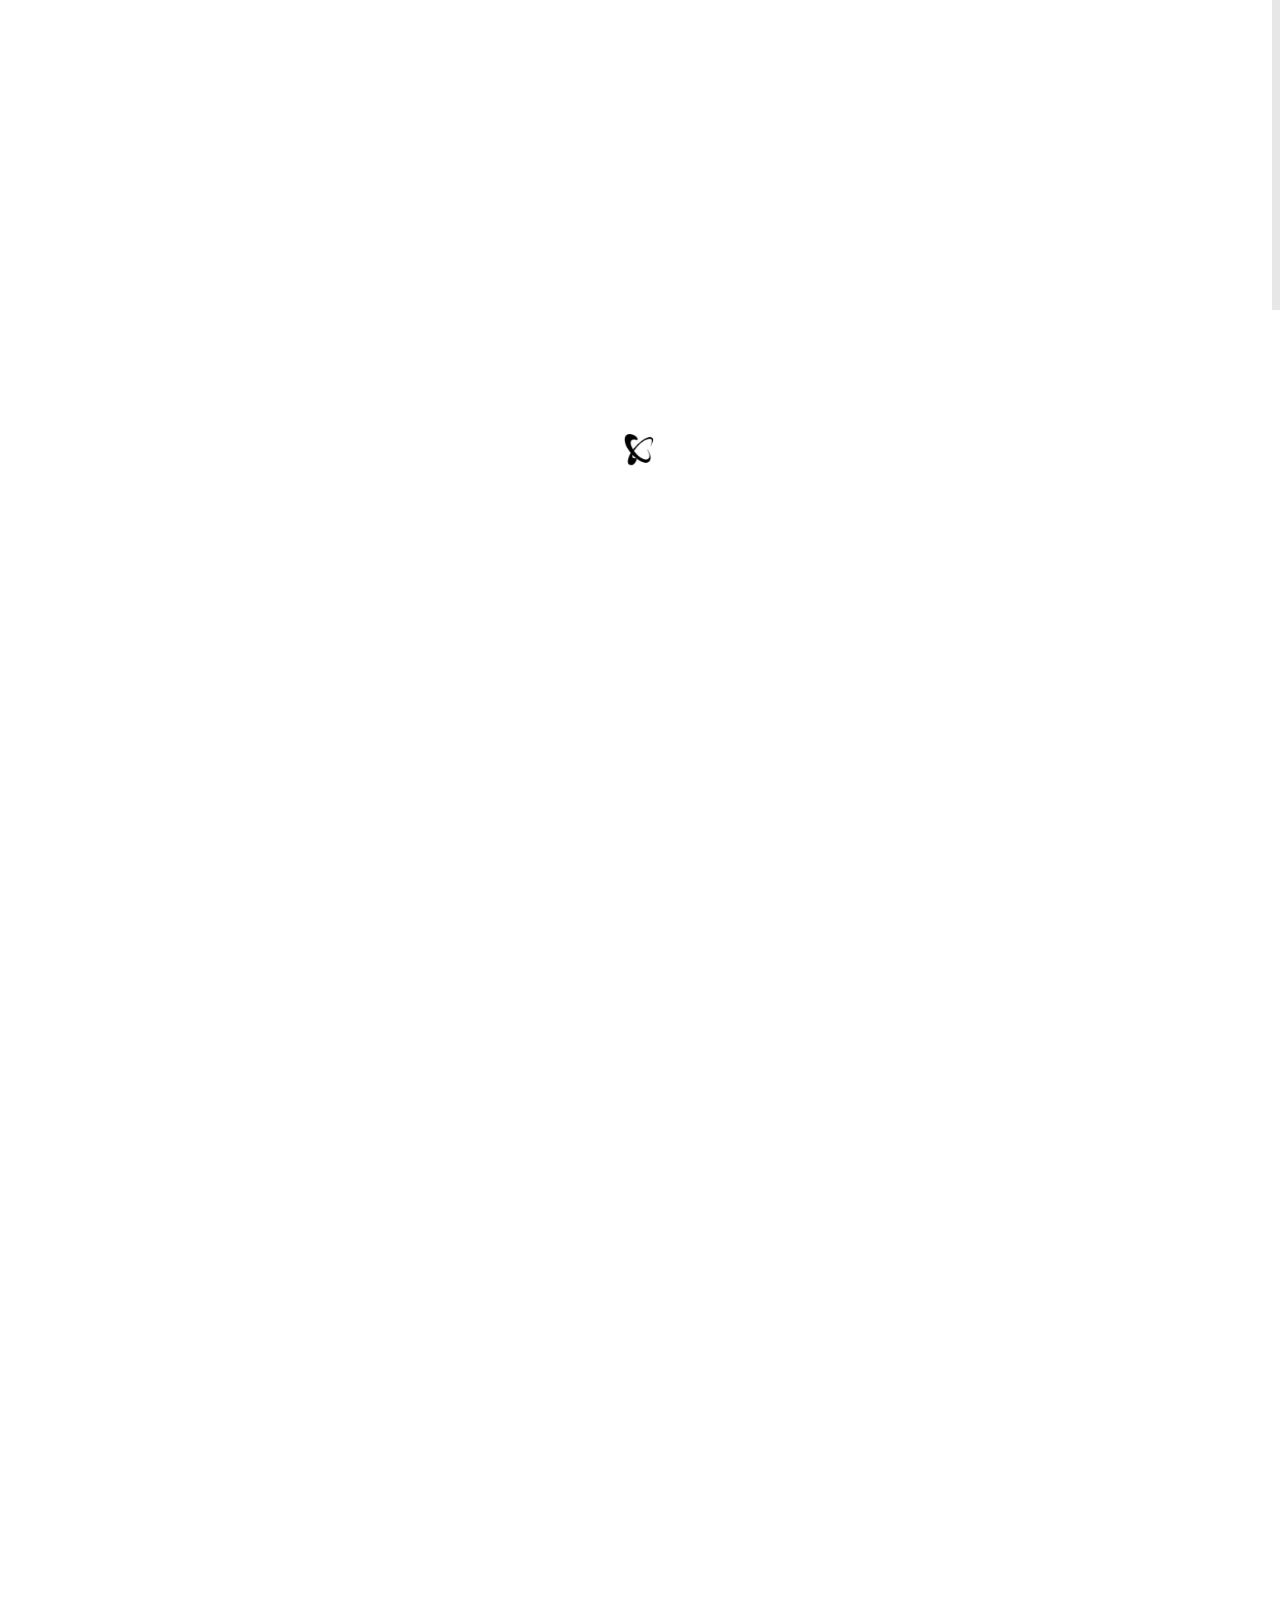
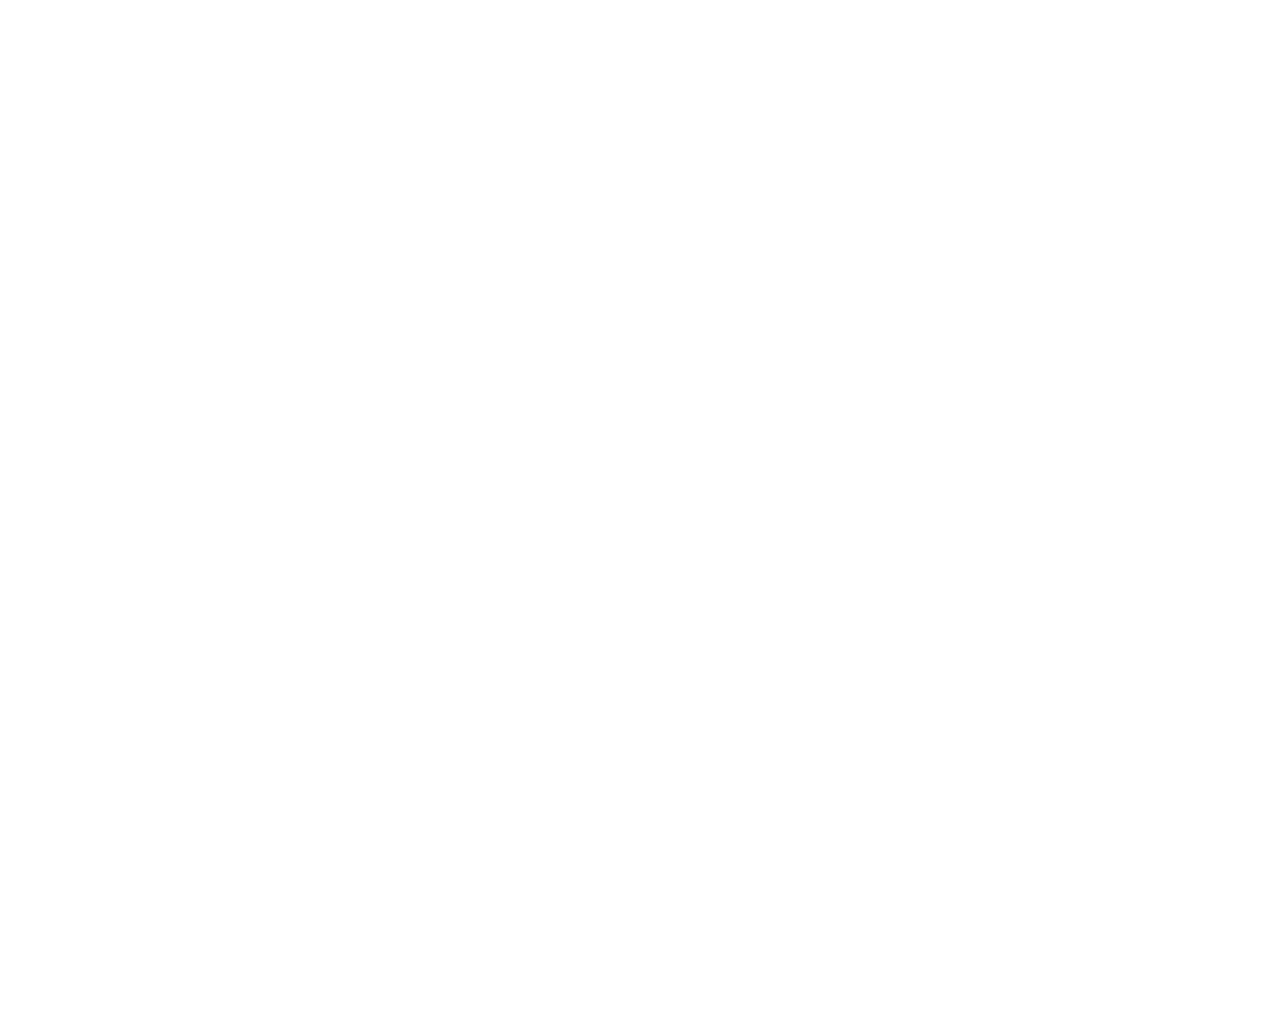
==== commit 0571b140: "Final-Template-ready" ====
--- a/blog-post.html
+++ b/blog-post.html
@@ -76,7 +76,7 @@
 						<nav class="navmenu center">
 							<ul>
 								<li class="first scroll_btn"><a href="index.html">Home</a></li>
-								<li class="scroll_btn"><a href="index.html#about">About Us</a></li>
+								<li class="scroll_btn"><a href="index.html#about">About Me</a></li>
 								<li class="scroll_btn"><a href="index.html#projects">Projects</a></li>
 								<li class="scroll_btn"><a href="index.html#team">Team</a></li>
 								<li class="scroll_btn"><a href="index.html#news">News</a></li>
@@ -338,7 +338,7 @@
 					<br>
 					<br>
 					<br>
-					<p>&copy;&nbsp;2020<a href="https://ayushsahu.com">&emsp;ayushsahu.com</a><p>
+					<p>&copy;&nbsp;2020<a href="http://ayushsahu.com">&emsp;ayushsahu.com</a><p>
 				</div>
 				
 				<div class="col-lg-4 col-md-4 col-sm-6 padbot30 foot_about_block">
@@ -385,7 +385,7 @@
 	<!-- MAP -->
 	<div id="map">
 		<a class="map_hide" href="javascript:void(0);" ><i class="fa fa-angle-right"></i><i class="fa fa-angle-left"></i></a>
-		<iframe src="https://www.google.com/maps/embed?pb=!1m18!1m12!1m3!1d1832.3721990776844!2d77.39942465791624!3d23.288735459880268!2m3!1f0!2f0!3f0!3m2!1i1024!2i768!4f13.1!3m3!1m2!1s0x0%3A0x0!2zMjPCsDE3JzE5LjQiTiA3N8KwMjQnMDEuOSJF!5e0!3m2!1sen!2sin!4v1592220548638!5m2!1sen!2sin"</iframe>
+		<iframe src="https://www.google.com/maps/embed?pb=!1m18!1m12!1m3!1d1832.3721990776844!2d77.39942465791624!3d23.288735459880268!2m3!1f0!2f0!3f0!3m2!1i1024!2i768!4f13.1!3m3!1m2!1s0x0%3A0x0!2zMjPCsDE3JzE5LjQiTiA3N8KwMjQnMDEuOSJF!5e0!3m2!1sen!2sin!4v1592220548638!5m2!1sen!2sin"></iframe>
 		<!--
 		<iframe src="https://www.google.com/maps/embed?pb=!1m18!1m12!1m3!1d234700.3041519985!2d77.26580300913267!3d23.199663280390563!2m3!1f0!2f0!3f0!3m2!1i1024!2i768!4f13.1!3m3!1m2!1s0x397c428f8fd68fbd%3A0x2155716d572d4f8!2sBhopal%2C%20Madhya%20Pradesh!5e0!3m2!1sen!2sin!4v1592224091144!5m2!1sen!2sin" width="600" height="450" frameborder="0" style="border:0;" allowfullscreen="" aria-hidden="false" tabindex="0"></iframe> -->
 
